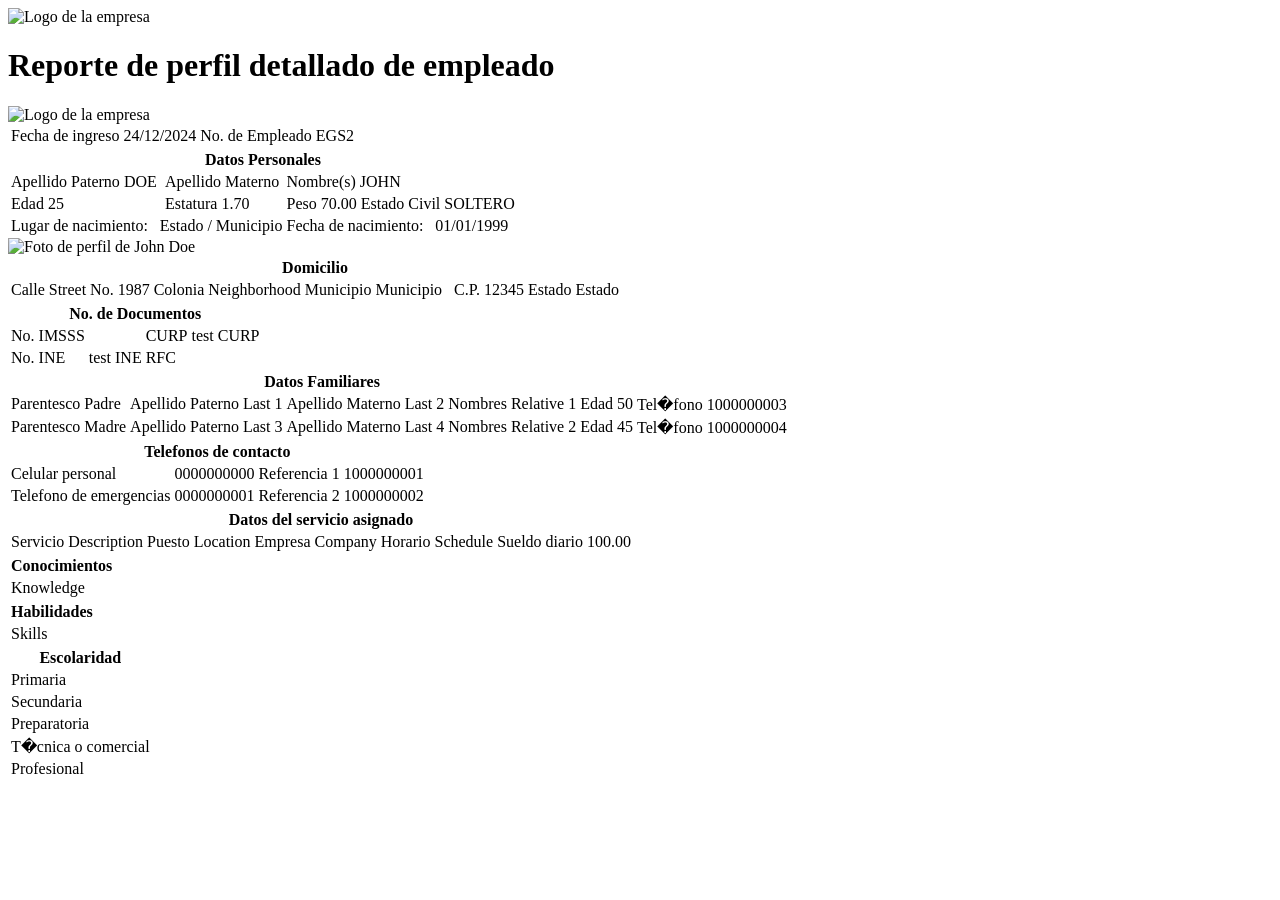
==== employees_report.html @ a0a471b1 "test (employees/ReportEmployeePreviewViewTest): localize dates in time zone" ====
<!DOCTYPE html>
<html lang="en">

<head>
  <meta charset="UTF-8">
  <meta name="viewport" content="width=device-width, initial-scale=1.0">
  <title>
Reporte de perfil de empleado John Doe 
</title>
  <!-- Custom css -->
  <link rel="stylesheet" href="/static/jazzmin/css/custom.css">
  <link rel="stylesheet" href="/static/employees/css/report.css">

  <!-- Google fonts -->
  <link rel="preconnect" href="https://fonts.googleapis.com">
  <link rel="preconnect" href="https://fonts.gstatic.com" crossorigin>
  <link href="https://fonts.googleapis.com/css2?family=Roboto:ital,wght@0,100;0,300;0,400;0,500;0,700;0,900;1,100;1,300;1,400;1,500;1,700;1,900&display=swap" rel="stylesheet">
</head>

<!-- Report template -->
<body class="report employee">
  <main >
    <!-- Header -->
    <header>
      <img class="logo-top" src="/static/core/imgs/logo.webp" alt="Logo de la empresa">
      <h1 class="title">
Reporte de perfil detallado de empleado
</h1>
    </header>
    <img class="logo-bg" src="/static/core/imgs/logo.webp" alt="Logo de la empresa">
    
    
<div class="general">
  <div class="tables">

    <table class="employee-id w-full">
      <tbody>
        <tr>
          <td class="title">Fecha de ingreso</td>
          <td>24/12/2024</td>
          <td class="title">No. de Empleado</td>
          <td>EGS2</td>
        </tr>
      </tbody>
    </table>

    <table class="personal w-full">
      <tbody>
        <tr>
          <th colspan="4">Datos Personales</th>
        </tr>
        <tr>
          <td>
            <span class="field-name">
              Apellido Paterno
            </span>
            DOE
          </td>
          <td>
            <span class="field-name">
              Apellido Materno
            </span>
            
          </td>
          <td colspan="2">
            <span class="field-name">
              Nombre(s)
            </span>
            JOHN
          </td>
        </tr>

        <tr>
          <td>
            <span class="field-name">
              Edad
            </span>
            25
          </td>
          <td>
            <span class="field-name">
              Estatura
            </span>
            1.70
          </td>
          <td>
            <span class="field-name">
              Peso
            </span>
            70.00
          </td>
          <td>
            <span class="field-name">
              Estado Civil
            </span>
            SOLTERO
          </td>
        </tr>

        <tr>
          <td colspan="2">
            Lugar de nacimiento: &nbsp;
            Estado / Municipio
          </td>
          <td colspan="2">
            Fecha de nacimiento: &nbsp;
            01/01/1999
          </td>
        </tr>
      </tbody>
    </table>

  </div>
  <div class="profile-img-wrapper border">
    <img src=""
      alt="Foto de perfil de John Doe ">
  </div>
</div>

<table class="address w-full">
  <tbody>
    <tr>
      <th colspan="5">Domicilio</th>
    </tr>
    <tr>
      <td>
        <span class="field-name">
          Calle
        </span>
        Street
      </td>
      <td>
        <span class="field-name">
          No.
        </span>
        1987
      </td>
      <td>
        <span class="field-name">
          Colonia
        </span>
        Neighborhood
      </td>
      <td>
        <span class="field-name">
          Municipio
        </span>
        Municipio
        &nbsp; C.P. 12345
      </td>
      <td>
        <span class="field-name">
          Estado
        </span>
        Estado
      </td>
    </tr>
  </tbody>
</table>

<table class="documents w-full">
  <tbody>
    <tr>
      <th colspan="4">No. de Documentos</th>
    </tr>
    <tr>
      <td class="bold">
        No. IMSSS
      </td>
      <td>
        
      </td>
      <td class="bold">
        CURP
      </td>
      <td>
        test CURP
      </td>
    </tr>
    <tr>
      <td class="bold">
        No. INE
      </td>
      <td>
        test INE
      </td>
      <td class="bold">
        RFC
      </td>
      <td>
        
      </td>
    </tr>
  </tbody>
</table>

<table class="family w-full">
  <tbody>
    <tr>
      <th colspan="5">Datos Familiares</th>
    </tr>
    
    <tr>
      <td>
        <span class="field-name">
          Parentesco
        </span>
        Padre
      </td>
      <td>
        <span class="field-name">
          Apellido Paterno
        </span>
        Last 1
      </td>
      <td>
        <span class="field-name">
          Apellido Materno
        </span>
        Last 2
      </td>
      <td>
        <span class="field-name">
          Nombres
        </span>
        Relative 1
      </td>
      <td>
        <span class="field-name">
          Edad
        </span>
        50
      </td>
      <td>
        <span class="field-name">
          Tel�fono
        </span>
        1000000003
      </td>
    </tr>
    
    <tr>
      <td>
        <span class="field-name">
          Parentesco
        </span>
        Madre
      </td>
      <td>
        <span class="field-name">
          Apellido Paterno
        </span>
        Last 3
      </td>
      <td>
        <span class="field-name">
          Apellido Materno
        </span>
        Last 4
      </td>
      <td>
        <span class="field-name">
          Nombres
        </span>
        Relative 2
      </td>
      <td>
        <span class="field-name">
          Edad
        </span>
        45
      </td>
      <td>
        <span class="field-name">
          Tel�fono
        </span>
        1000000004
      </td>
    </tr>
    
  </tbody>
</table>

<div class="bottom">

  <div class="left">
    <table class="phones w-full">
      <tbody>
        <tr>
          <th colspan="4">Telefonos de contacto</th>
        </tr>
        <tr>
          <td class="bold">
            Celular personal
          </td>
          <td>
            0000000000
          </td>
          <td class="bold">
            Referencia 1
          </td>
          <td>
            
            1000000001
            
          </td>
        </tr>
        <tr>
          <td class="bold">
            Telefono de emergencias
          </td>
          <td>
            0000000001
          </td>
          <td class="bold">
            Referencia 2
          </td>
          <td>
            
            1000000002
            
          </td>
        </tr>
      </tbody>
    </table>

    <table class="service w-full">
      <tbody>
        <tr>
          <th colspan="5">Datos del servicio asignado</th>
        </tr>
        <tr>
          <td>
            <span class="field-name">
              Servicio
            </span>
            Description
          </td>
          <td>
            <span class="field-name">
              Puesto
            </span>
            Location
          </td>
          <td>
            <span class="field-name">
              Empresa
            </span>
            Company
          </td>
          <td>
            <span class="field-name">
              Horario
            </span>
            Schedule
          </td>
          <td>
            <span class="field-name">
              Sueldo diario
            </span>
            100.00
          </td>
        </tr>
      </tbody>
    </table>

    <table class="knowledge w-full">
      <tbody>
        <tr>
          <th colspan="1">Conocimientos</th>
        </tr>
        <tr>
          <td class="bold">
            Knowledge
          </td>
        </tr>
      </tbody>
    </table>

    <table class="skills w-full">
      <tbody>
        <tr>
          <th colspan="1">Habilidades</th>
        </tr>
        <tr>
          <td class="bold">
            Skills
          </td>
        </tr>
      </tbody>
    </table>
  </div>

  <div class="right">
    <table class="education w-full">
      <tbody>
        <tr>
          <th colspan="1">Escolaridad</th>
        </tr>
        
        <tr>
          <td class="bold">
            <div class="content">
              Primaria
              <span class="circle  fill fill-Primaria"></span>
              </span>
            </div>
          </td>
        </tr>
        
        <tr>
          <td class="bold">
            <div class="content">
              Secundaria
              <span class="circle "></span>
              </span>
            </div>
          </td>
        </tr>
        
        <tr>
          <td class="bold">
            <div class="content">
              Preparatoria
              <span class="circle "></span>
              </span>
            </div>
          </td>
        </tr>
        
        <tr>
          <td class="bold">
            <div class="content">
              T�cnica o comercial
              <span class="circle "></span>
              </span>
            </div>
          </td>
        </tr>
        
        <tr>
          <td class="bold">
            <div class="content">
              Profesional
              <span class="circle "></span>
              </span>
            </div>
          </td>
        </tr>
        
      </tbody>
    </table>
  </div>
</div>



    <script>
      
        print()
      
    </script>
  </main>
</body>

</html>
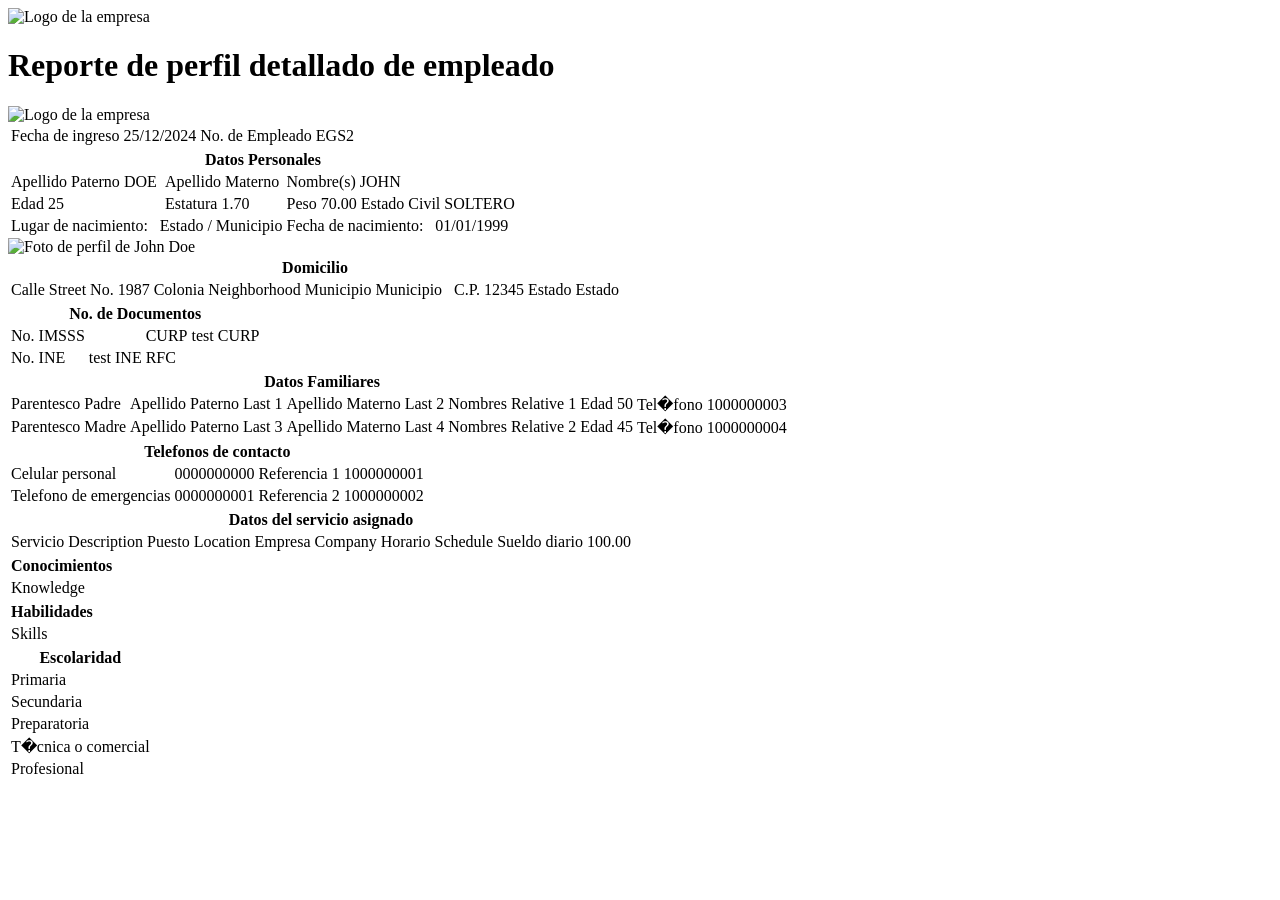
==== commit b8ac559c: "feat (assistance/AssistanceAdmin): show weekday" ====
--- a/employees_report.html
+++ b/employees_report.html
@@ -39,7 +39,7 @@
       <tbody>
         <tr>
           <td class="title">Fecha de ingreso</td>
-          <td>24/12/2024</td>
+          <td>25/12/2024</td>
           <td class="title">No. de Empleado</td>
           <td>EGS2</td>
         </tr>
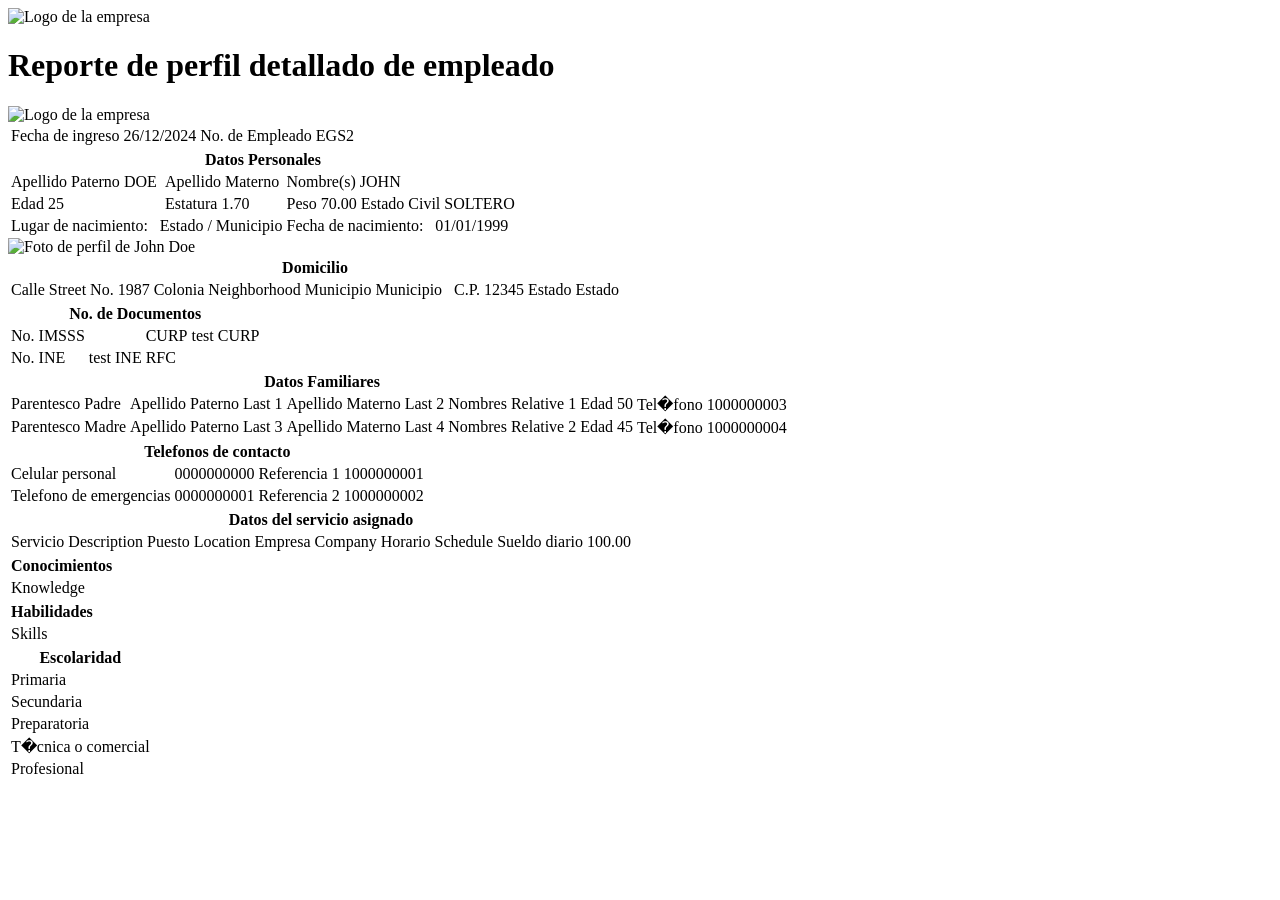
==== commit 063f613c: "feat (assistance/admin/WeeklyAssistanceAdmin): remove dates filters" ====
--- a/employees_report.html
+++ b/employees_report.html
@@ -39,7 +39,7 @@
       <tbody>
         <tr>
           <td class="title">Fecha de ingreso</td>
-          <td>25/12/2024</td>
+          <td>26/12/2024</td>
           <td class="title">No. de Empleado</td>
           <td>EGS2</td>
         </tr>
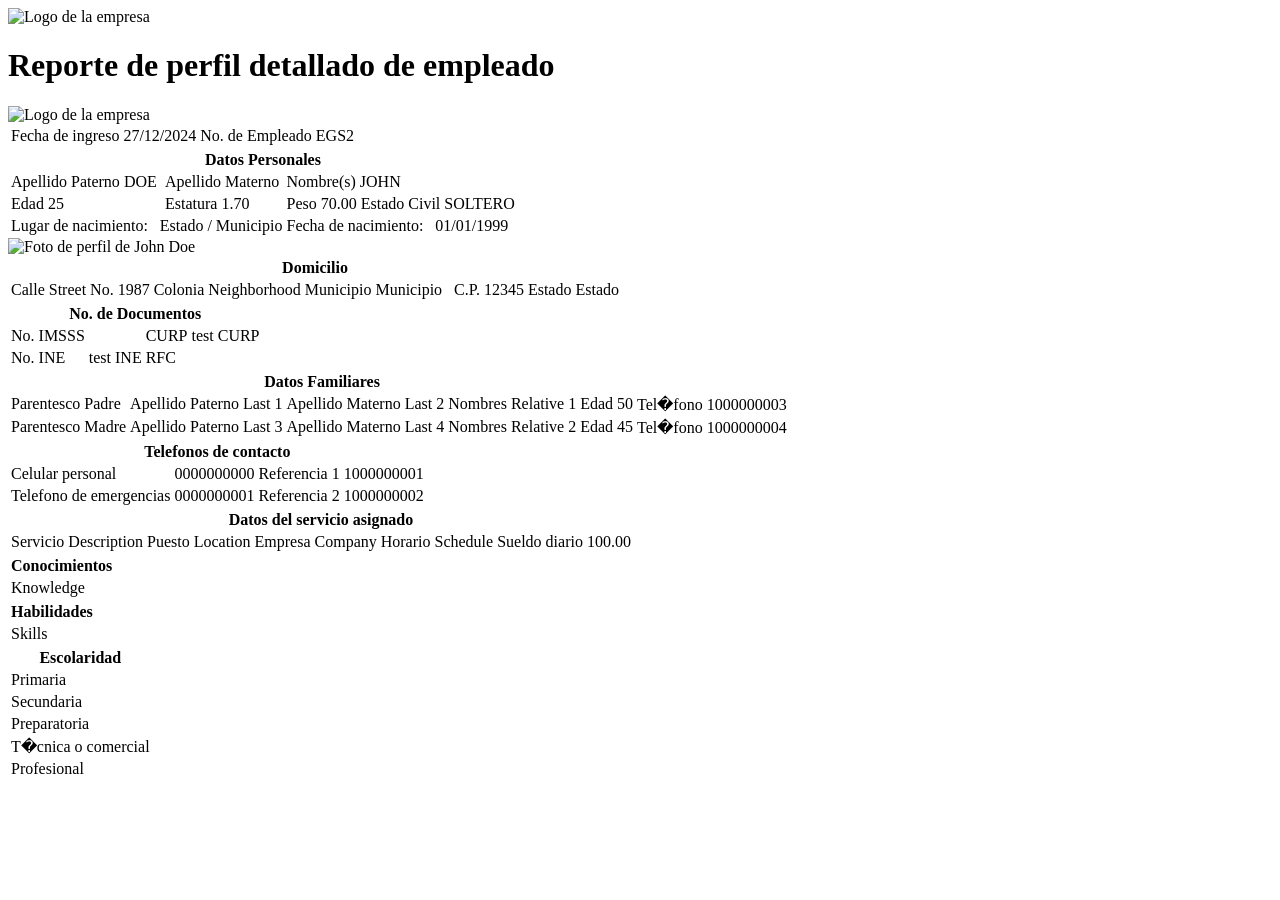
==== commit 5bd0c861: "feat (assistance/AssistanceAdmin): show company en employee" ====
--- a/employees_report.html
+++ b/employees_report.html
@@ -39,7 +39,7 @@
       <tbody>
         <tr>
           <td class="title">Fecha de ingreso</td>
-          <td>26/12/2024</td>
+          <td>27/12/2024</td>
           <td class="title">No. de Empleado</td>
           <td>EGS2</td>
         </tr>
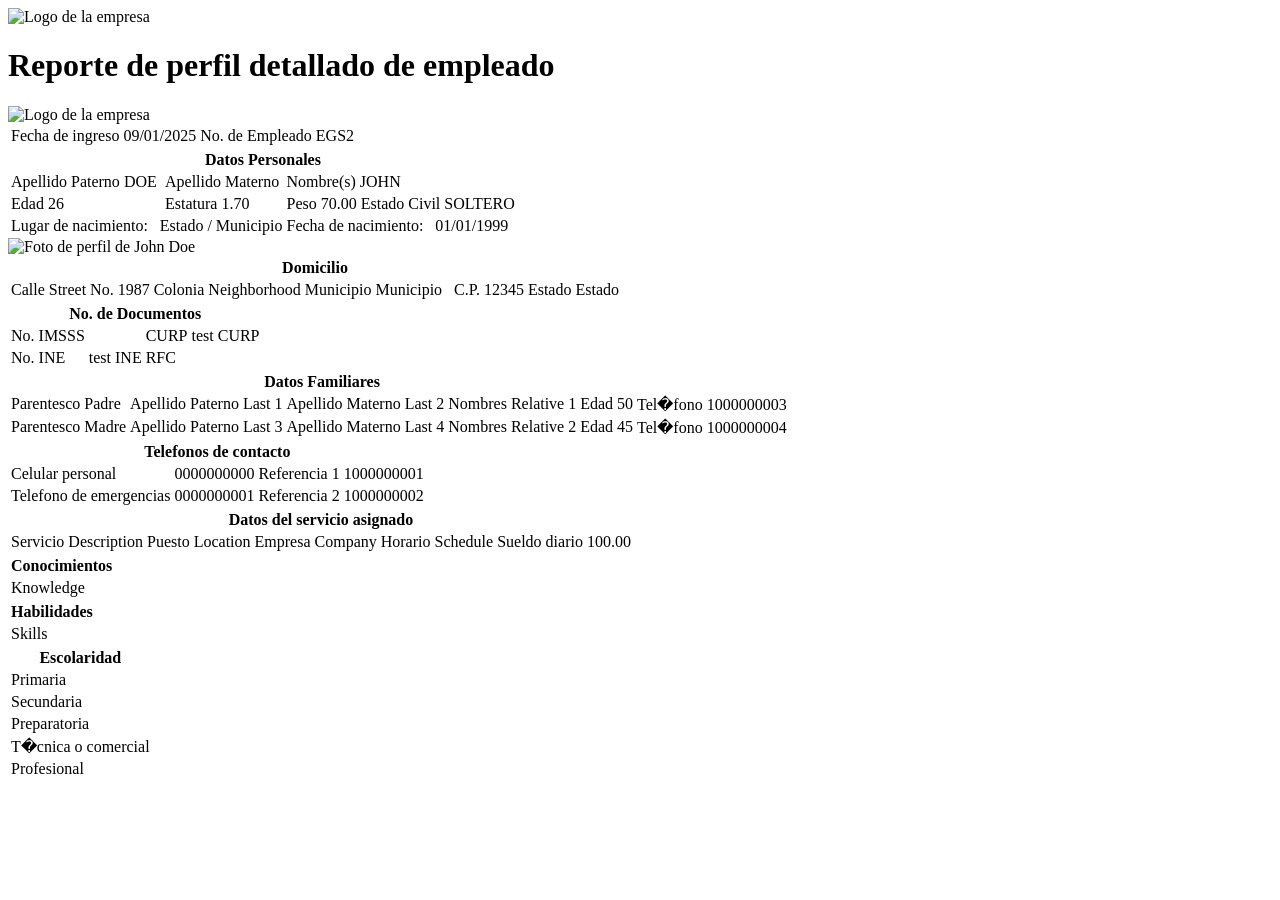
==== commit 5468e454: "test (assistance/AssistanceAdminTest/test_custom_filters_options): update dates values" ====
--- a/employees_report.html
+++ b/employees_report.html
@@ -39,7 +39,7 @@
       <tbody>
         <tr>
           <td class="title">Fecha de ingreso</td>
-          <td>27/12/2024</td>
+          <td>09/01/2025</td>
           <td class="title">No. de Empleado</td>
           <td>EGS2</td>
         </tr>
@@ -77,7 +77,7 @@
             <span class="field-name">
               Edad
             </span>
-            25
+            26
           </td>
           <td>
             <span class="field-name">
